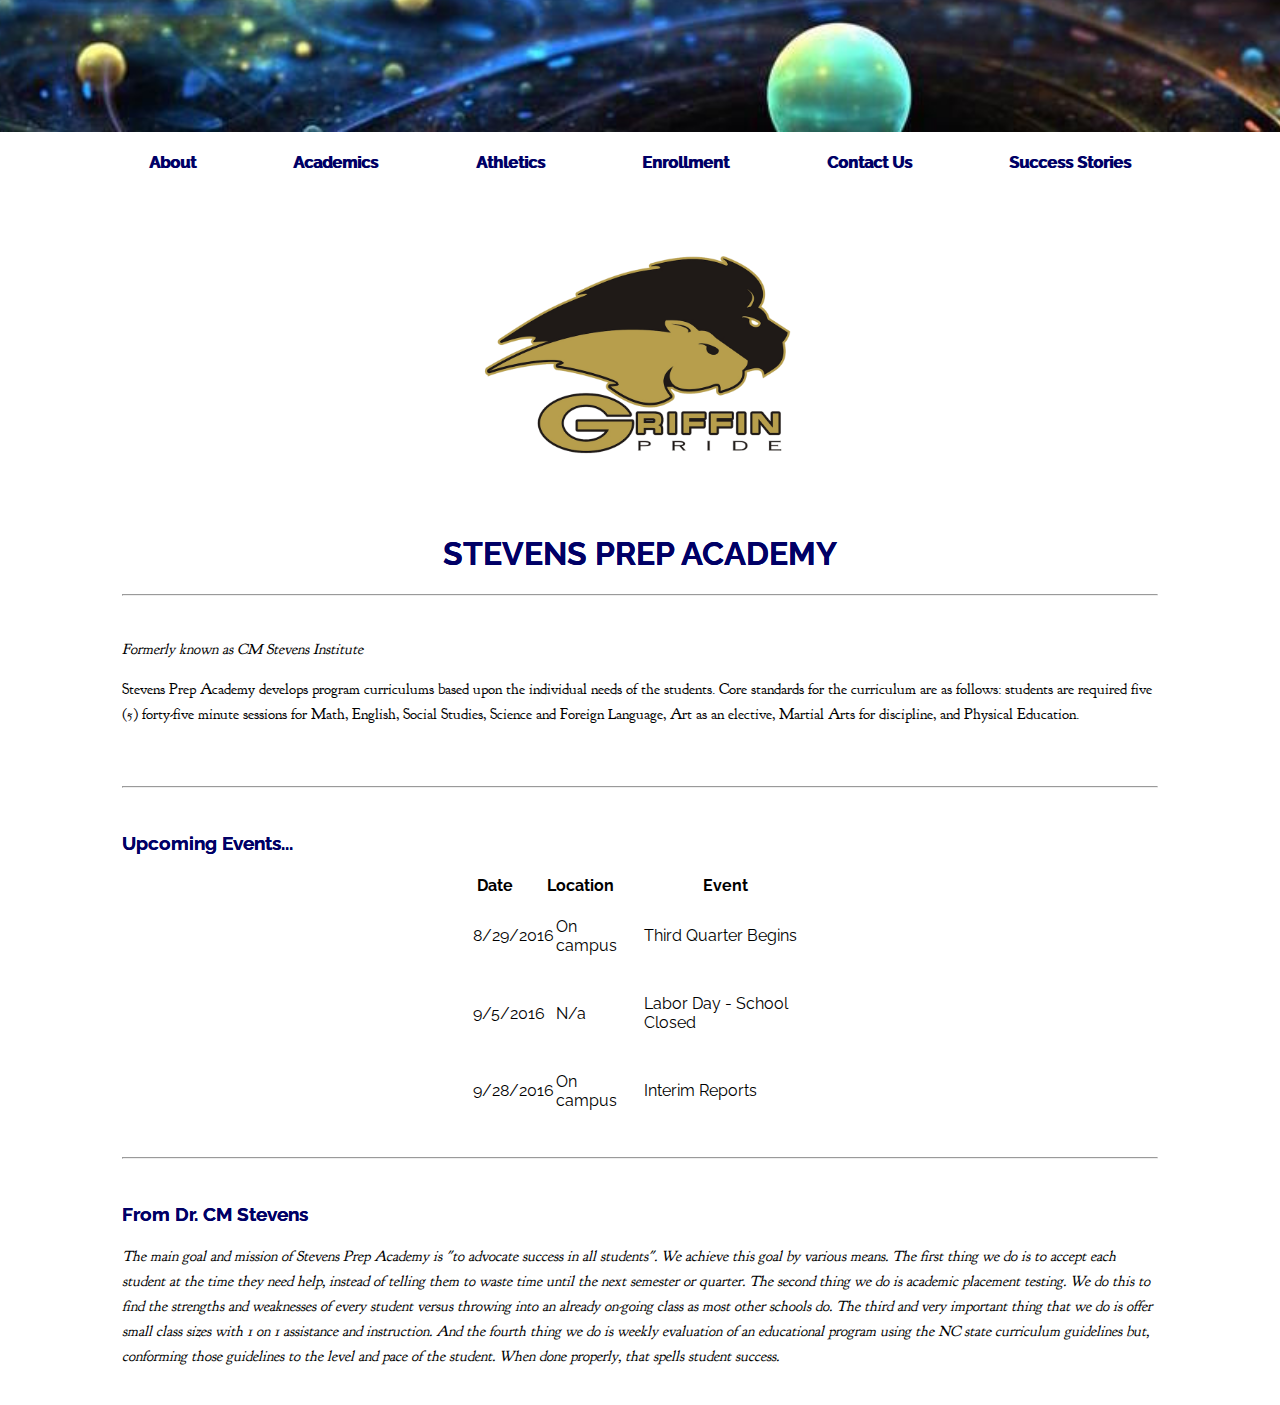
==== index.html @ a089b1c0 "Try linkfix" ====
<!DOCTYPE html>
<head><link rel="stylesheet" type="text/css" href="style.css">
  <link href='http://fonts.googleapis.com/css?family=Goudy+Bookletter+1911' rel='stylesheet' type='text/css'>
<link href='http://fonts.googleapis.com/css?family=Raleway:100' rel='stylesheet'>
<script src="//ajax.googleapis.com/ajax/libs/jquery/1.10.2/jquery.min.js"></script>
<body>
  <header>
    <img src="image4.jpg" id="bg" alt="">
</header><br/><br/><br/>
  <body>
  <center>
    <nav>
      <a href="https://github.com/jtkaufman737/stevens_academy/about">About</a>
      <a href="#">Academics</a>
      <a href="#">Athletics</a>
      <a href="#">Enrollment</a>
      <a href="#">Contact Us</a>
      <a href="#">Success Stories</a>
    </nav><br/>
      <img src="griffin-middle-pride.png" id="logo" alt="Home of the Golden Griffins"/></div><br/><br/><br/><br/>
      <h1>STEVENS PREP ACADEMY</h1>
  </center>
    <div><hr><br/>
      <p><i>Formerly known as CM Stevens Institute</i></p>
      <p>Stevens Prep Academy develops program curriculums based upon the individual needs of the students. Core standards for the curriculum are as follows: students are required five (5) forty-five minute sessions for Math, English, Social Studies, Science and Foreign Language, Art as an elective, Martial Arts for discipline, and Physical Education.</p>
    </div>
  <div><br/><br/><hr><br/>
      <h3>Upcoming Events...</h3>
      <center>
      <table>
        <tr><th>Date</th><th>Location</th><th>Event</th></tr>
        <tr><td>8/29/2016</td><td>On campus</td><td>Third Quarter Begins</td></tr>
        <tr><td>9/5/2016</td><td>N/a</td><td>Labor Day - School Closed</td></tr>
        <tr><td>9/28/2016</td><td>On campus</td><td>Interim Reports</td></tr>
      </table><br/><hr><br/>
    </center>
    </div>
    <div>
      <h3>From Dr. CM Stevens</h3>
      <p><i>The main goal and mission of Stevens Prep Academy is "to advocate success in all students".  We achieve this goal by various means.
        The first thing we do is to accept each student at the time they need help, instead of telling them to waste time until the next semester or quarter.
        The second thing we do is academic placement testing.  We do this to find the strengths and weaknesses of every student versus throwing into an already on-going class as most other schools do.
        The third and very important thing that we do is offer small class sizes with 1 on 1 assistance and instruction. And the fourth thing we do is weekly
        evaluation of an educational program using the NC state curriculum guidelines but, conforming those guidelines to the level and pace of the student. When
        done properly, that spells student success.</i></p>
      </div>
    </aside>
</body>
</html>
---- style.css ----
html {
  color:black;
}
header {
  min-width: 100% !important;
  margin:-3.5%;
}

/*.nav-up {
  top: -40px; // same as header height. use variables in LESS/SASS
}*/

img{
  width:37%;
  height:37%;
  /*margin:auto;*/
}

footer { background: #ddd;}


nav{
  margin-top:.55%;
  width:100%;
  min-height:5%;
  /*margin-top:-1.25%;*/
}

#bg {
  top: 0;
  left: 0;
  /*margin-top:-2%;*/
  margin-left:-2%;
  margin-right:-7%;
  /*margin-bottom:-3.3%;*/

  /* Preserve aspet ratio */
  min-width: 100%;
  height:25%;
}

a{
  color:#000066;
  text-decoration:none;
  margin:auto;
  padding:3.7%;
  align-content:space-between;
  margin-top:-1%;
  margin-bottom:2%;
  min-width:100%;
  font-family: 'Raleway', Helvetica, Arial, sans-serif;
  text-shadow: 1px 0;
  font-weight:bolder;
}

div{
  margin-left:9%;
  margin-right:9%;
  border-style:single;
}

a:hover{
  text-decoration:underline;
  font-weight:900px;
}

th{
	font-family: 'Raleway', Helvetica, Arial, sans-serif;
}

tr{
	font-family: 'Raleway', Helvetica, Arial, sans-serif;
  border-style:single;
}

#logo{
  margin-top:5%;
  align-content:center;
  height:25%;
  width:25%;
}

td{
  margin:.5%;
  padding:5%;
}

table{
  table-layout:fixed;
  column-width:10%auto;
}

h1 {
	font-family: 'Raleway', Helvetica, Arial, sans-serif;
  color:#000066;
  text-shadow: .3px 0;

}

h2{
	font-family: 'Raleway', Helvetica, Arial, sans-serif;
  color:#000066;
  text-shadow: .3px 0;
}

h3{
	font-family: 'Raleway', Helvetica, Arial, sans-serif;
  color:#000066;
  text-shadow: .3px 0;
}

h4{
	font-family: 'Raleway', Helvetica, Arial, sans-serif;
  color:#000066;
  text-shadow: .3px 0;
}

h5{
	font-family: 'Raleway', Helvetica, Arial, sans-serif;
  color:#000066;
  text-shadow: .3px 0;
}

h6{
	font-family: 'Raleway', Helvetica, Arial, sans-serif;
  color:#000066;
  text-shadow: .3px 0;
}



p {
	font-family: 'Goudy Bookletter 1911', Georgia, Times, serif;
	font-size: 15px;
	line-height: 25px;
}
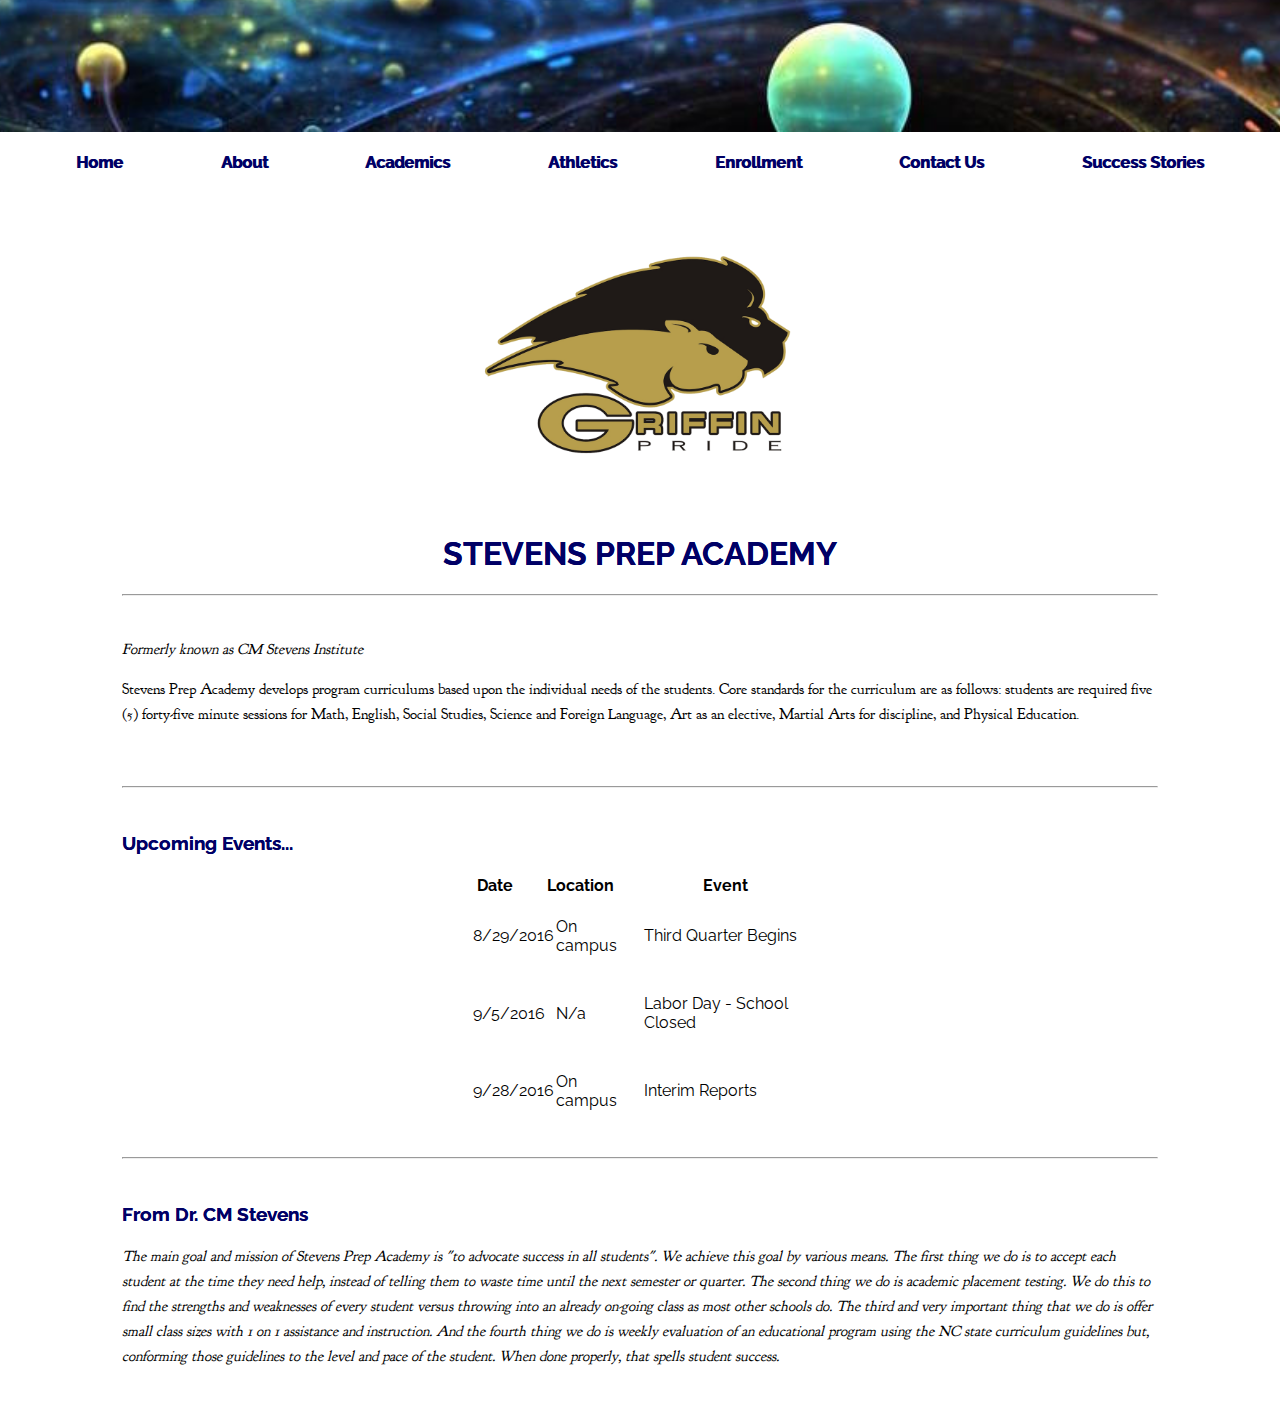
==== commit 22879b46: "Add gh-pages" ====
--- a/index.html
+++ b/index.html
@@ -11,12 +11,13 @@
   <body>
   <center>
     <nav>
-      <a href="https://github.com/jtkaufman737/stevens_academy/about">About</a>
-      <a href="#">Academics</a>
-      <a href="#">Athletics</a>
-      <a href="#">Enrollment</a>
-      <a href="#">Contact Us</a>
-      <a href="#">Success Stories</a>
+      <a href="http://www.joytaylorkaufman.com/stevens_academy">Home</a>
+      <a href="http://www.joytaylorkaufman.com/stevens_academy/pages/about">About</a>
+      <a href="http://www.joytaylorkaufman.com/stevens_academy/pages/academics">Academics</a>
+      <a href="http://www.joytaylorkaufman.com/stevens_academy/pages/athletics">Athletics</a>
+      <a href="http://www.joytaylorkaufman.com/stevens_academy/pages/enrollment">Enrollment</a>
+      <a href="http://www.joytaylorkaufman.com/stevens_academy/pages/contact_us">Contact Us</a>
+      <a href="http://www.joytaylorkaufman.com/stevens_academy/pages/success_stories">Success Stories</a>
     </nav><br/>
       <img src="griffin-middle-pride.png" id="logo" alt="Home of the Golden Griffins"/></div><br/><br/><br/><br/>
       <h1>STEVENS PREP ACADEMY</h1>
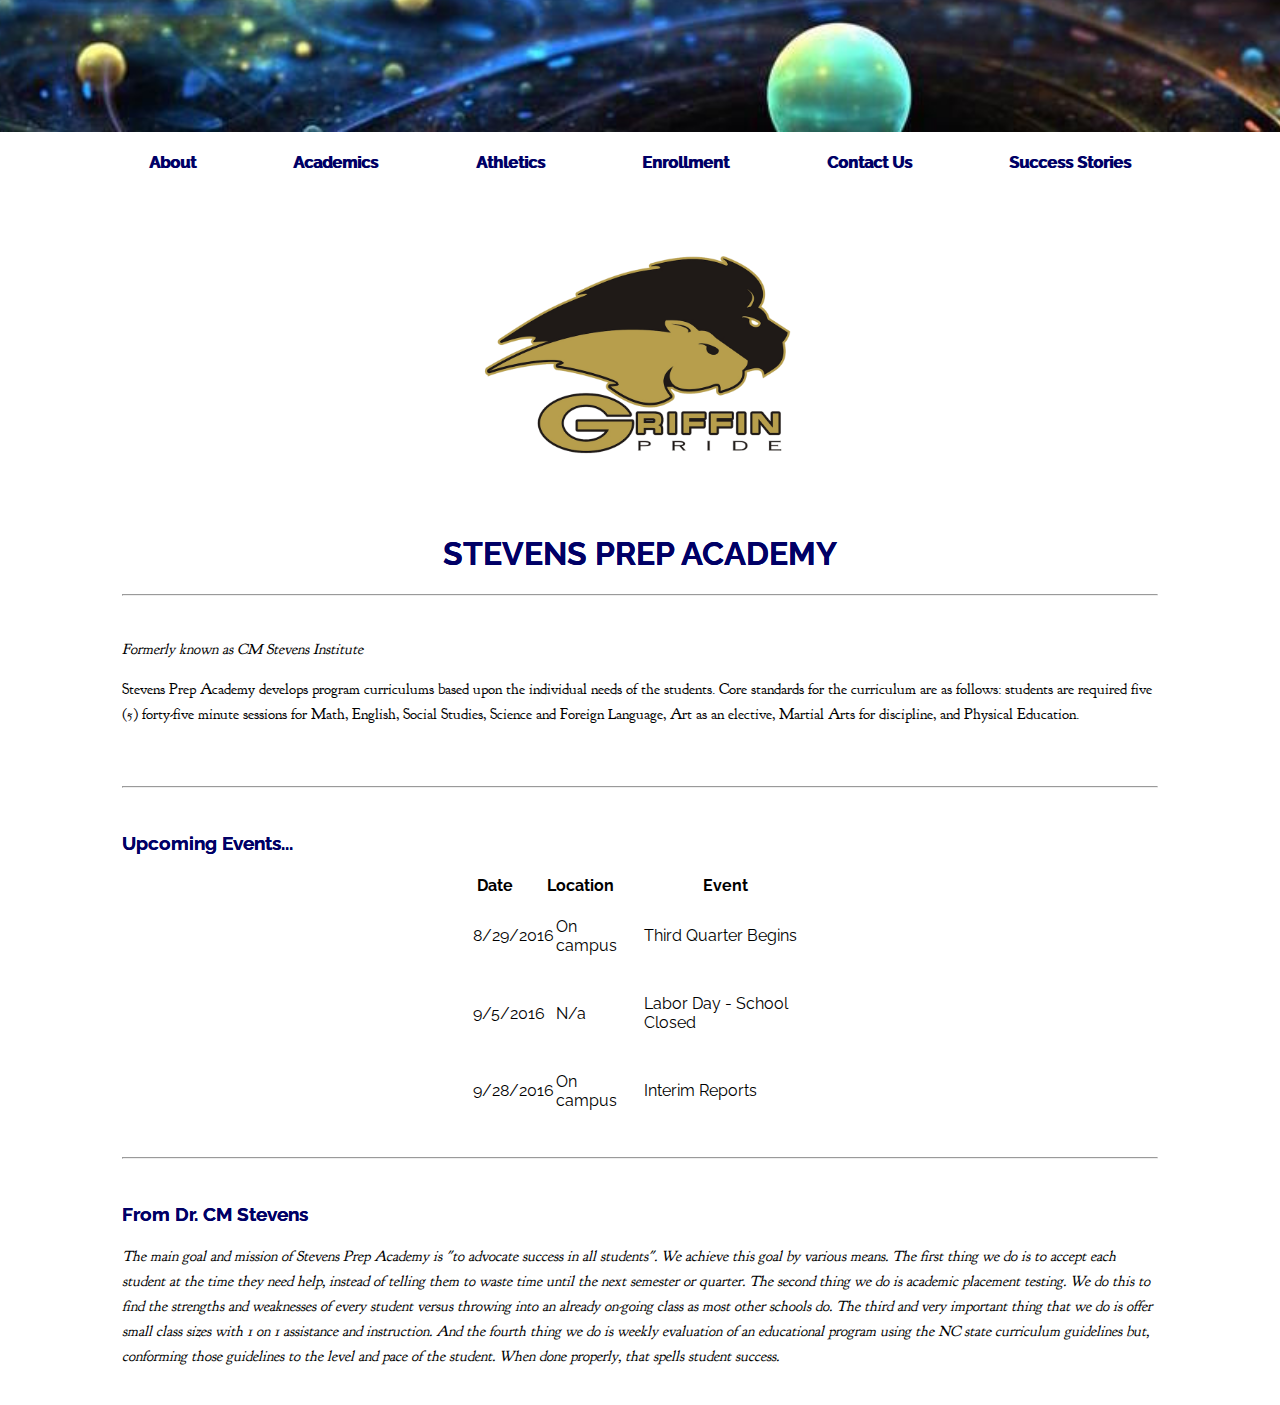
==== commit 3417b2f0: "Merge pull request #1 from jtkaufman737/gh-pages" ====
--- a/index.html
+++ b/index.html
@@ -11,13 +11,12 @@
   <body>
   <center>
     <nav>
-      <a href="http://www.joytaylorkaufman.com/stevens_academy">Home</a>
       <a href="http://www.joytaylorkaufman.com/stevens_academy/pages/about">About</a>
       <a href="http://www.joytaylorkaufman.com/stevens_academy/pages/academics">Academics</a>
       <a href="http://www.joytaylorkaufman.com/stevens_academy/pages/athletics">Athletics</a>
       <a href="http://www.joytaylorkaufman.com/stevens_academy/pages/enrollment">Enrollment</a>
       <a href="http://www.joytaylorkaufman.com/stevens_academy/pages/contact_us">Contact Us</a>
-      <a href="http://www.joytaylorkaufman.com/stevens_academy/pages/success_stories">Success Stories</a>
+      <a href="#">Success Stories</a>
     </nav><br/>
       <img src="griffin-middle-pride.png" id="logo" alt="Home of the Golden Griffins"/></div><br/><br/><br/><br/>
       <h1>STEVENS PREP ACADEMY</h1>
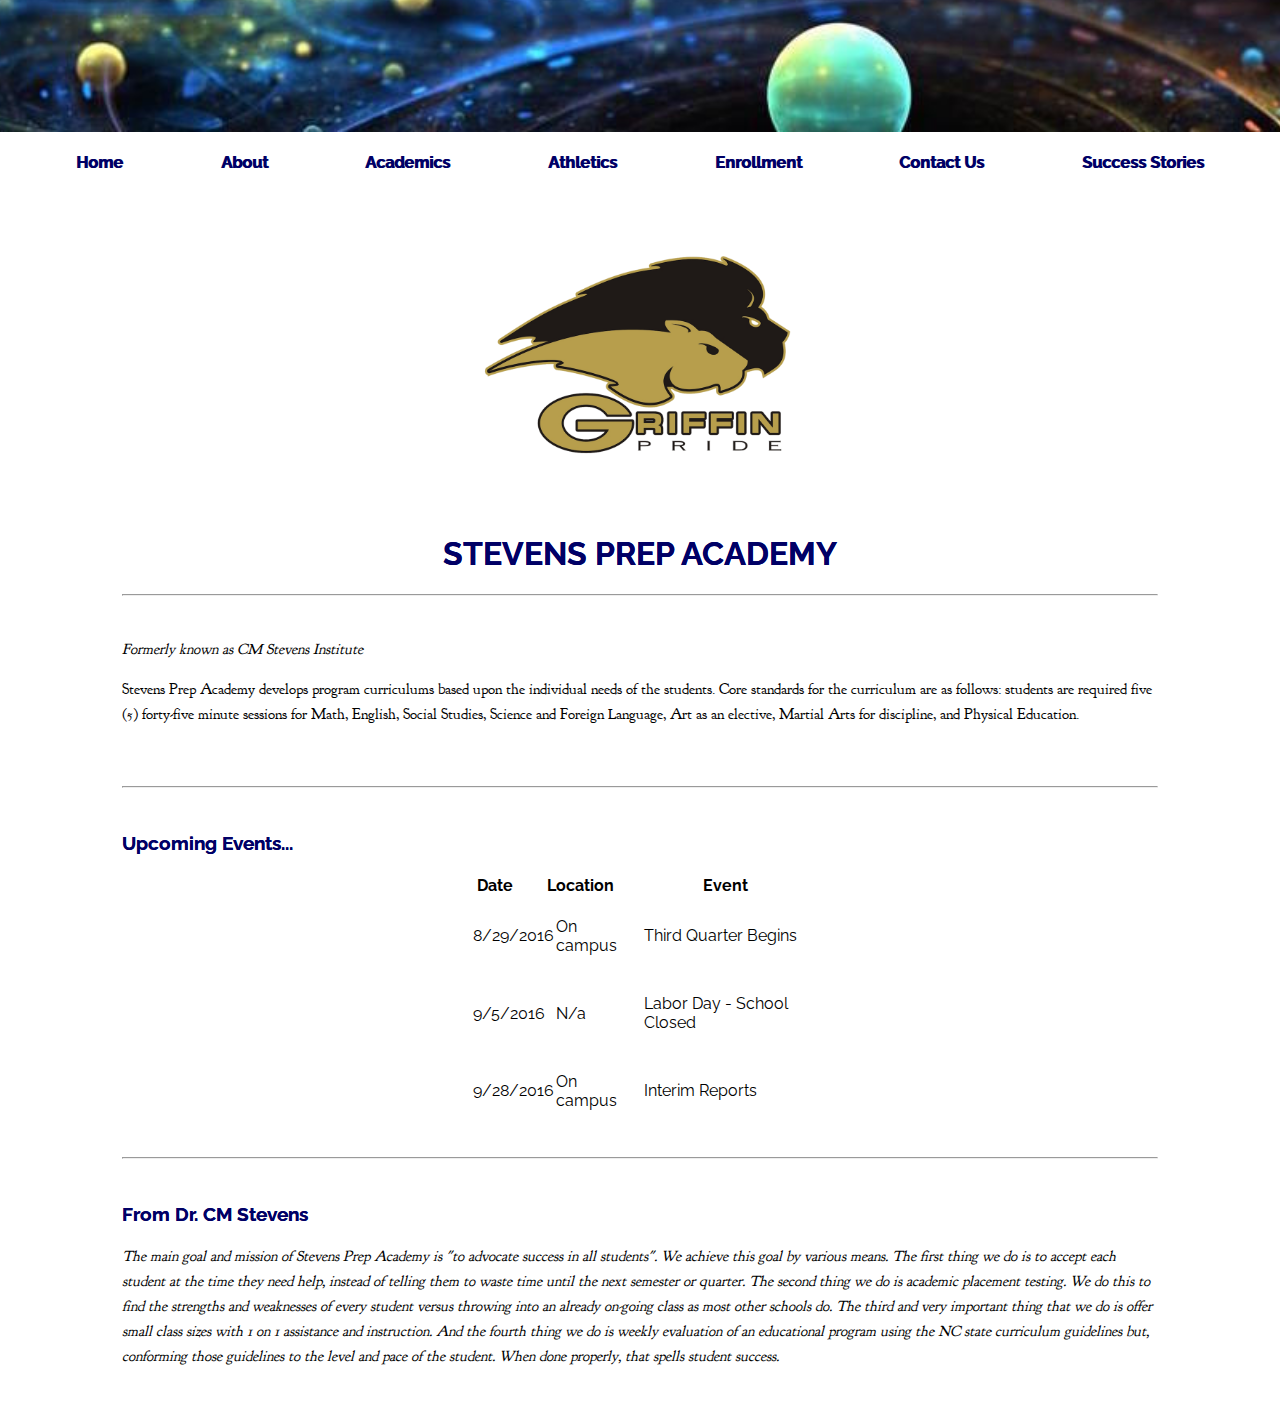
==== commit 3cf8a70f: "Navbar fix attempt two" ====
--- a/index.html
+++ b/index.html
@@ -11,12 +11,13 @@
   <body>
   <center>
     <nav>
-      <a href="http://www.joytaylorkaufman.com/stevens_academy/pages/about">About</a>
-      <a href="http://www.joytaylorkaufman.com/stevens_academy/pages/academics">Academics</a>
-      <a href="http://www.joytaylorkaufman.com/stevens_academy/pages/athletics">Athletics</a>
-      <a href="http://www.joytaylorkaufman.com/stevens_academy/pages/enrollment">Enrollment</a>
-      <a href="http://www.joytaylorkaufman.com/stevens_academy/pages/contact_us">Contact Us</a>
-      <a href="#">Success Stories</a>
+      <a href="www.joytaylorkaufman.com/stevens_academy">Home</a>
+      <a href="www.joytaylorkaufman.com/pages/about">About</a>
+      <a href="www.joytaylorkaufman.com/pages/academics">Academics</a>
+      <a href="www.joytaylorkaufman.com/pages/athletics">Athletics</a>
+      <a href="www.joytaylorkaufman.com/pages/enrollment">Enrollment</a>
+      <a href="www.joytaylorkaufman.com/pages/contact_us">Contact Us</a>
+      <a href="www.joytaylorkaufman.com/success_stories">Success Stories</a>
     </nav><br/>
       <img src="griffin-middle-pride.png" id="logo" alt="Home of the Golden Griffins"/></div><br/><br/><br/><br/>
       <h1>STEVENS PREP ACADEMY</h1>
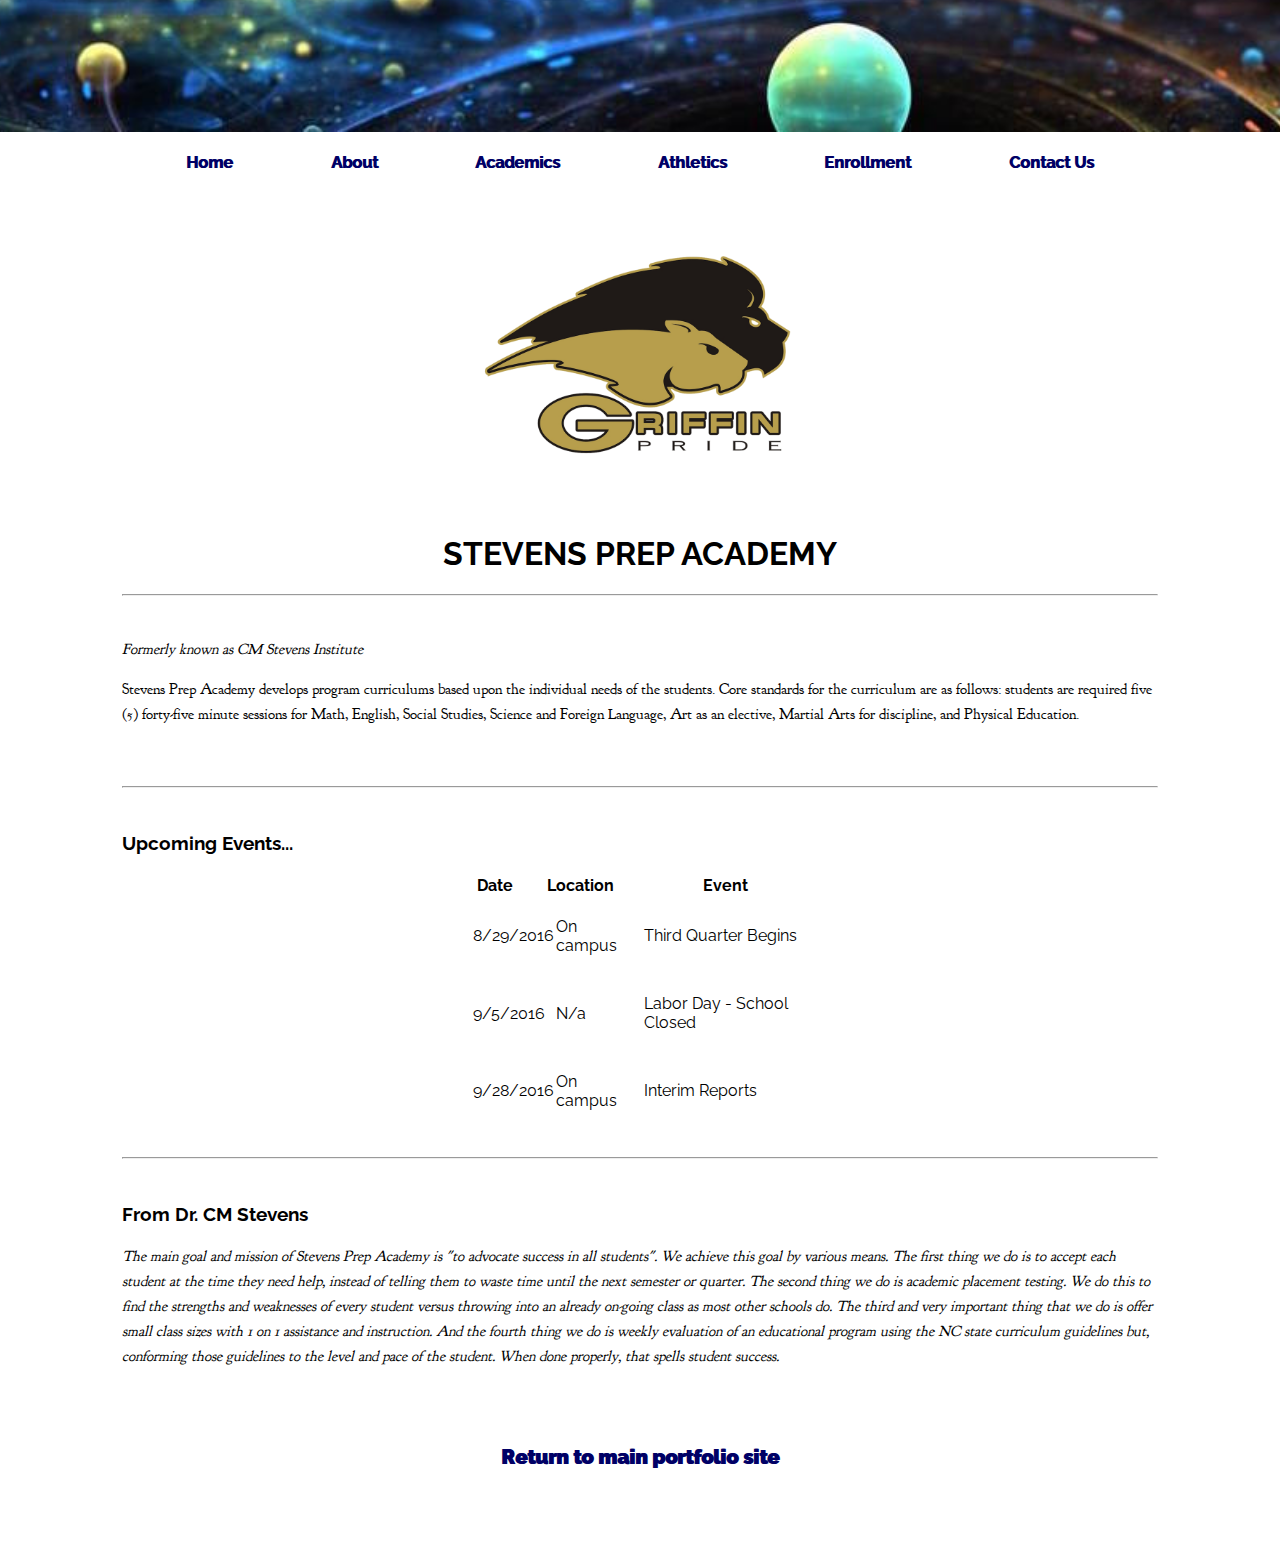
==== commit dd671c63: "Add portfolio and updated links" ====
--- a/index.html
+++ b/index.html
@@ -17,7 +17,6 @@
       <a href="www.joytaylorkaufman.com/pages/athletics">Athletics</a>
       <a href="www.joytaylorkaufman.com/pages/enrollment">Enrollment</a>
       <a href="www.joytaylorkaufman.com/pages/contact_us">Contact Us</a>
-      <a href="www.joytaylorkaufman.com/success_stories">Success Stories</a>
     </nav><br/>
       <img src="griffin-middle-pride.png" id="logo" alt="Home of the Golden Griffins"/></div><br/><br/><br/><br/>
       <h1>STEVENS PREP ACADEMY</h1>
@@ -46,6 +45,7 @@
         evaluation of an educational program using the NC state curriculum guidelines but, conforming those guidelines to the level and pace of the student. When
         done properly, that spells student success.</i></p>
       </div>
-    </aside>
+    </aside><br/><br/>
+    <center><h6><a href="www.joytaylorkaufman.com" style="font-size:20px">Return to main portfolio site</a></h6></center>
 </body>
 </html>
--- a/style.css
+++ b/style.css
@@ -92,39 +92,27 @@
 
 h1 {
 	font-family: 'Raleway', Helvetica, Arial, sans-serif;
-  color:#000066;
-  text-shadow: .3px 0;
 
 }
 
 h2{
 	font-family: 'Raleway', Helvetica, Arial, sans-serif;
-  color:#000066;
-  text-shadow: .3px 0;
 }
 
 h3{
 	font-family: 'Raleway', Helvetica, Arial, sans-serif;
-  color:#000066;
-  text-shadow: .3px 0;
 }
 
 h4{
 	font-family: 'Raleway', Helvetica, Arial, sans-serif;
-  color:#000066;
-  text-shadow: .3px 0;
 }
 
 h5{
 	font-family: 'Raleway', Helvetica, Arial, sans-serif;
-  color:#000066;
-  text-shadow: .3px 0;
 }
 
 h6{
 	font-family: 'Raleway', Helvetica, Arial, sans-serif;
-  color:#000066;
-  text-shadow: .3px 0;
 }
 
 
